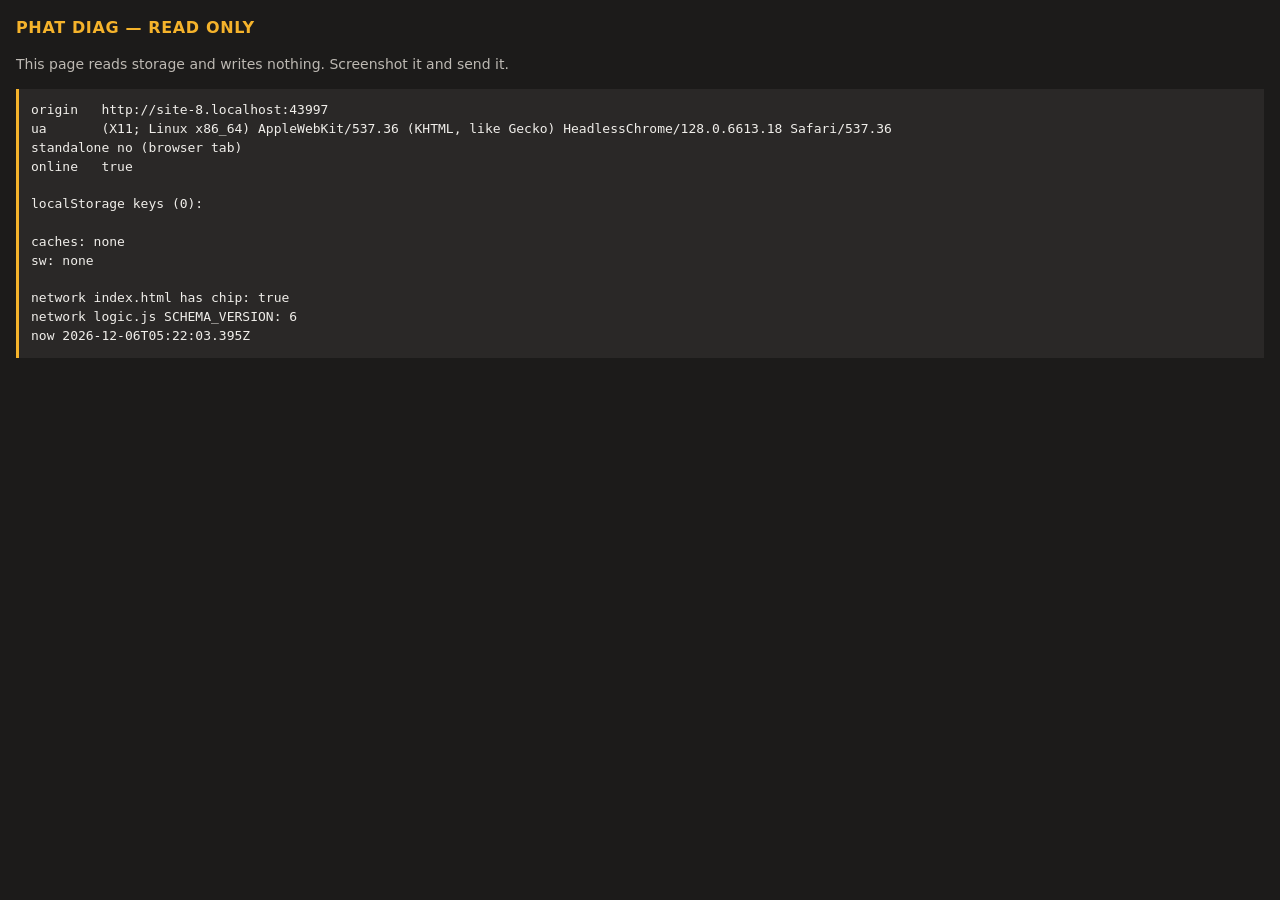
==== diag.html @ d27e7cd4 "diag.html: a read-only storage report for WO-011 Chady's first session vanished from a storage conte" ====
<!doctype html>
<html lang="en"><head><meta charset="utf-8">
<meta name="viewport" content="width=device-width,initial-scale=1">
<title>Phat diag</title>
<style>
  body{margin:0;padding:16px;background:#1c1b1a;color:#f0eeea;font:14px/1.5 -apple-system,system-ui,sans-serif}
  h1{font-size:16px;margin:0 0 12px;letter-spacing:.04em;text-transform:uppercase;color:#f5b32b}
  pre{white-space:pre-wrap;word-break:break-all;background:#2a2827;padding:12px;border-left:3px solid #f5b32b;font:13px/1.45 ui-monospace,Menlo,monospace}
  p{color:#bdb9b3}
</style></head><body>
<h1>Phat diag — read only</h1>
<p>This page reads storage and writes nothing. Screenshot it and send it.</p>
<pre id="out">reading…</pre>
<script>
/* WO-011 W1. Read-only. Not in the service worker shell list. */
(async function(){
  var L=[];
  function line(s){ L.push(s); }
  function size(v){ return v==null?0:String(v).length; }
  try{
    line("origin   " + location.origin);
    line("ua       " + navigator.userAgent.replace(/^Mozilla\/5\.0 /,""));
    line("standalone " + (window.navigator.standalone===true ? "yes (home-screen app)" : "no (browser tab)"));
    line("online   " + navigator.onLine);
    line("");
    var keys=[]; for(var i=0;i<localStorage.length;i++){ var k=localStorage.key(i); if(/^phat/.test(k)) keys.push(k); }
    keys.sort();
    line("localStorage keys (" + keys.length + "):");
    keys.forEach(function(k){
      var v=localStorage.getItem(k); var note="";
      try{
        var j=JSON.parse(v);
        if(k==="phat:v1:log"){
          note = "  schema=" + j.schemaVersion + " sessions=" + (Array.isArray(j.sessions)?j.sessions.length:"?") + " profile=" + JSON.stringify(j.profile);
          if(Array.isArray(j.sessions)) j.sessions.forEach(function(s){ note += "\n      · " + s.id + " " + s.date + " " + s.dayId + " entries=" + (s.entries?Object.keys(s.entries).length:"?"); });
        } else if(k==="phat:v1:bw"){
          note = "  schema=" + j.schemaVersion + " entries=" + (Array.isArray(j.entries)?j.entries.length:"?");
        } else if(k==="phat:v1:draft"){
          note = "  day=" + j.dayId + " date=" + j.date + " entries=" + (j.entries?Object.keys(j.entries).length:"?") + " savedAt=" + (j.savedAt?new Date(j.savedAt).toISOString():"-");
        } else if(k==="phat:v1:prefs"){
          note = "  onboarded=" + j.onboarded + " backup=" + JSON.stringify(j.backup) + " profileless=" + (j.profile===undefined);
        } else if(/^phat:v1:recover:/.test(k)){
          var inner=null; try{ inner = j.value && typeof j.value==="object" ? j.value : (typeof j.raw==="string" ? JSON.parse(j.raw) : null); }catch(e){}
          note = "  reason=" + j.reason + " savedAt=" + (j.savedAt?new Date(j.savedAt).toISOString():"-") + (inner&&inner.sessions ? " sessions=" + inner.sessions.length : "") + (j.raw?" raw=" + String(j.raw).slice(0,80):"");
        } else if(k==="phat:auth"){
          note = "  user=" + (j.user&&j.user.email) + " expires=" + (j.expires_at?new Date(j.expires_at*1000).toISOString():"-");
        }
      }catch(e){ note = "  UNPARSEABLE: " + String(v).slice(0,120); }
      line("  " + k + "  (" + size(v) + " bytes)" + note);
    });
    line("");
    if(window.caches){
      var names=await caches.keys();
      line("caches: " + (names.join(", ")||"none"));
      for(var n=0;n<names.length;n++){ var c=await caches.open(names[n]); var reqs=await c.keys(); line("  " + names[n] + " entries=" + reqs.length); }
    }
    if(navigator.serviceWorker){
      var reg=await navigator.serviceWorker.getRegistration();
      line("sw: " + (reg ? (reg.active?"active":"registered, not active") + " scope=" + reg.scope : "none"));
    }
    var idx=await fetch("index.html",{cache:"no-store"}).then(function(r){return r.text();}).catch(function(){return "";});
    var lg=await fetch("logic.js",{cache:"no-store"}).then(function(r){return r.text();}).catch(function(){return "";});
    line("");
    line("network index.html has chip: " + (idx.indexOf("Weight in lb")>=0));
    line("network logic.js SCHEMA_VERSION: " + ((lg.match(/SCHEMA_VERSION\s*=\s*(\d+)/)||[])[1]||"?"));
    line("now " + new Date().toISOString());
  }catch(e){ line("ERROR " + e.message); }
  document.getElementById("out").textContent = L.join("\n");
})();
</script>
</body></html>
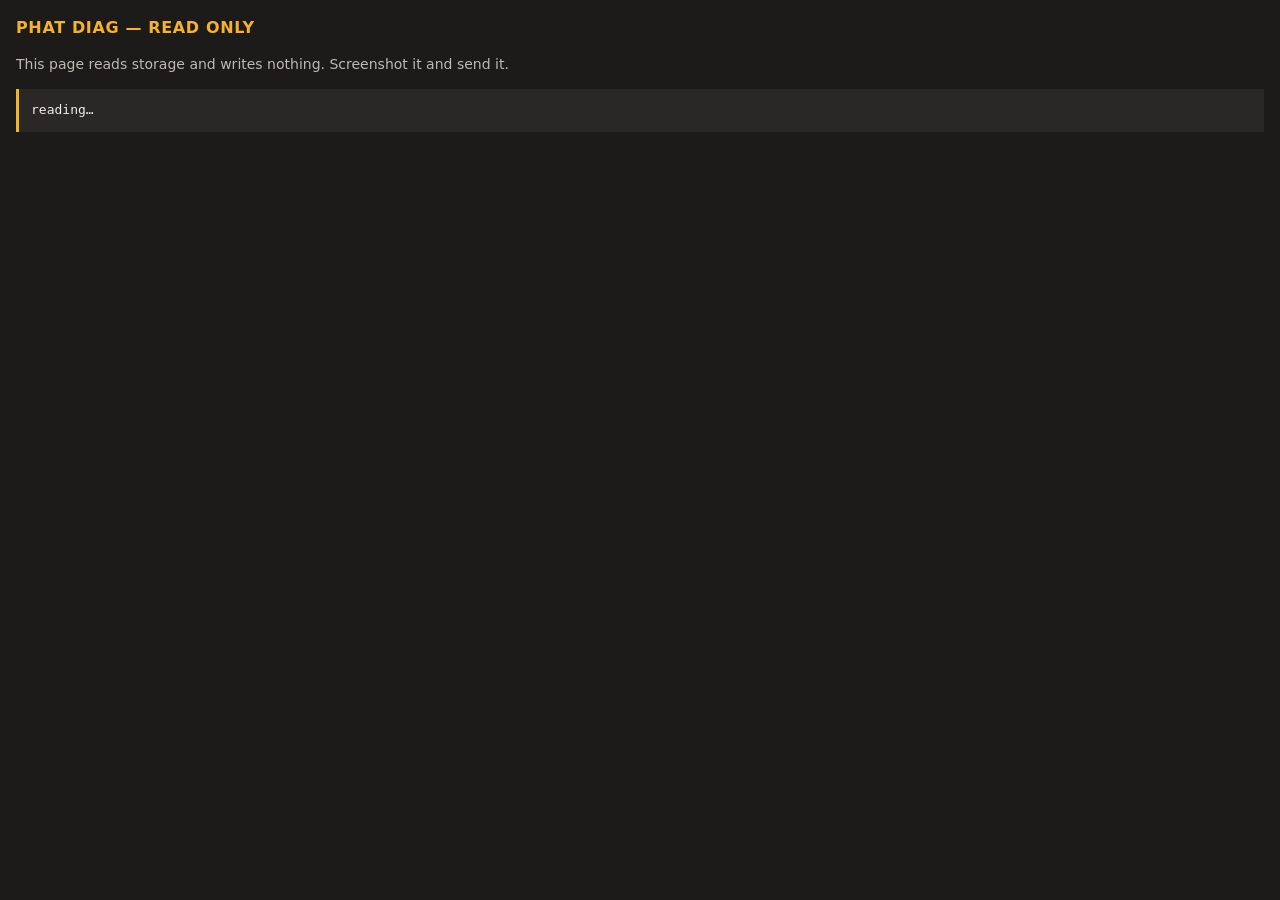
==== commit bbd0dcd7: "diag.html: show prefs.gym and per-file build markers Co-Authored-By: Claude Opus 5 <noreply@anthropi" ====
--- a/diag.html
+++ b/diag.html
@@ -38,7 +38,9 @@
         } else if(k==="phat:v1:draft"){
           note = "  day=" + j.dayId + " date=" + j.date + " entries=" + (j.entries?Object.keys(j.entries).length:"?") + " savedAt=" + (j.savedAt?new Date(j.savedAt).toISOString():"-");
         } else if(k==="phat:v1:prefs"){
-          note = "  onboarded=" + j.onboarded + " backup=" + JSON.stringify(j.backup) + " profileless=" + (j.profile===undefined);
+          note = "  onboarded=" + j.onboarded + " backup=" + JSON.stringify(j.backup) + "
+      gym=" + JSON.stringify(j.gym) + "
+      merge=" + JSON.stringify(j.merge);
         } else if(/^phat:v1:recover:/.test(k)){
           var inner=null; try{ inner = j.value && typeof j.value==="object" ? j.value : (typeof j.raw==="string" ? JSON.parse(j.raw) : null); }catch(e){}
           note = "  reason=" + j.reason + " savedAt=" + (j.savedAt?new Date(j.savedAt).toISOString():"-") + (inner&&inner.sessions ? " sessions=" + inner.sessions.length : "") + (j.raw?" raw=" + String(j.raw).slice(0,80):"");
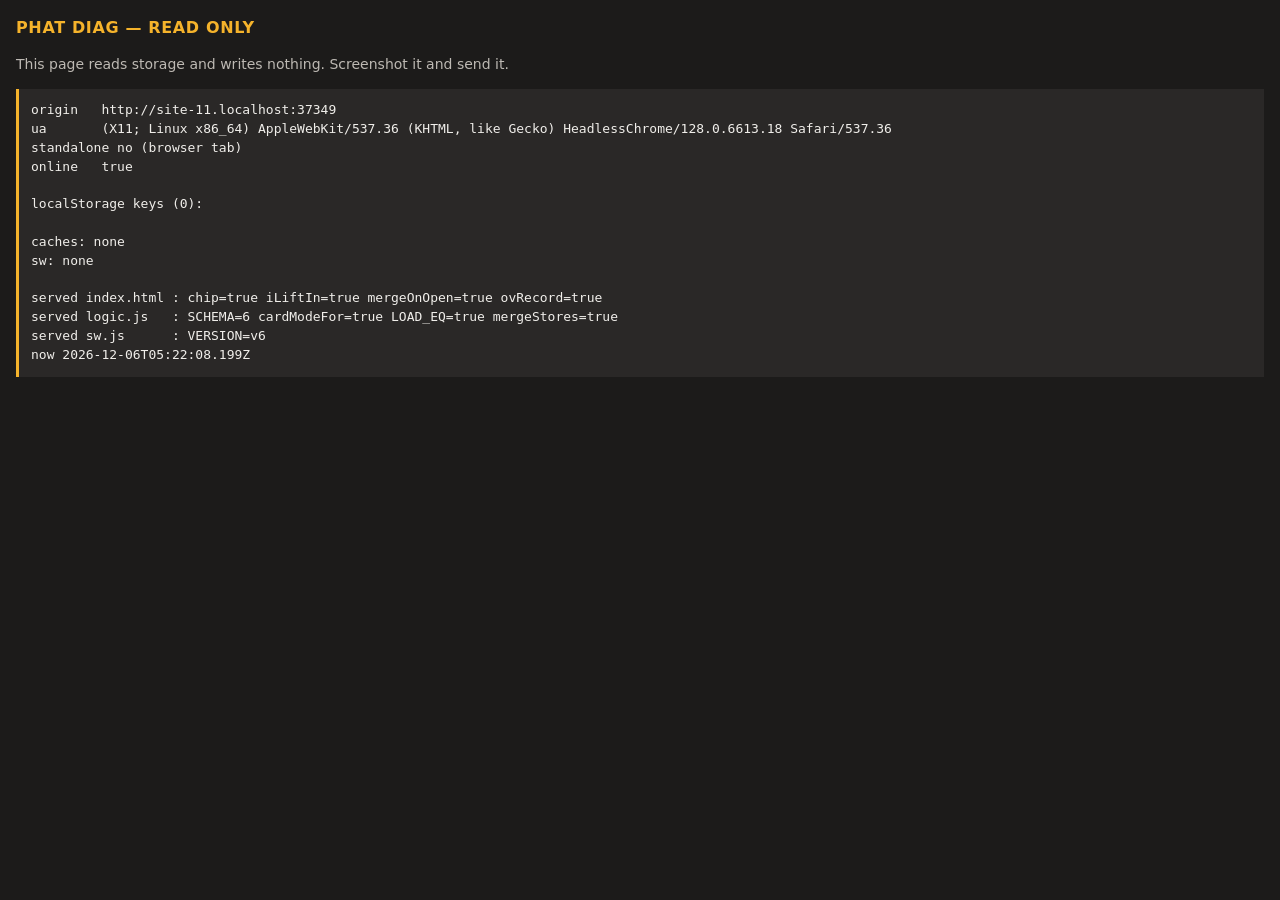
==== commit 10715421: "frontend: WO-012b - the override records only what he tapped; diag.html prints progressively P1 on h" ====
--- a/diag.html
+++ b/diag.html
@@ -12,17 +12,53 @@
 <p>This page reads storage and writes nothing. Screenshot it and send it.</p>
 <pre id="out">reading…</pre>
 <script>
-/* WO-011 W1. Read-only. Not in the service worker shell list. */
-(async function(){
-  var L=[];
+/* WO-011 W1. Read-only. Not in the service worker shell list.
+   WO-012b: PRINTS PROGRESSIVELY. On his phone this page sat at "reading…"
+   for two reasons: bbd0dcd left a raw newline inside a string literal (a
+   SyntaxError, so nothing ran), and every await sat in one try - a hung
+   caches.keys() / getRegistration() / fetch held every line before it.
+   Now: #out is repainted after EVERY section, each await is raced against a
+   4 s timeout and wrapped on its own, so a hang prints "(timed out)" and the
+   rest still shows. */
+(function(){
+  var L=[], out=document.getElementById("out");
   function line(s){ L.push(s); }
+  function show(){ out.textContent = L.join("\n"); }
   function size(v){ return v==null?0:String(v).length; }
+  function within(p,ms){
+    return new Promise(function(res){
+      var done=false, t=setTimeout(function(){ if(!done){ done=true; res({timeout:true}); } },ms);
+      Promise.resolve(p).then(function(v){ if(!done){ done=true; clearTimeout(t); res({value:v}); } },
+                              function(e){ if(!done){ done=true; clearTimeout(t); res({error:e}); } });
+    });
+  }
+  /* One section: label, a function returning a promise, a function that
+     prints its value. Its own try, its own 4 s, its own repaint. */
+  function section(label,run,print){
+    var p; try{ p=run(); }catch(e){ line(label+": ERROR "+(e&&e.message||e)); show(); return Promise.resolve(); }
+    return within(p,4000).then(function(r){
+      try{
+        if(r.timeout) line(label+": (timed out)");
+        else if(r.error) line(label+": ERROR "+(r.error&&r.error.message||r.error));
+        else print(r.value);
+      }catch(e){ line(label+": ERROR "+(e&&e.message||e)); }
+      show();
+    });
+  }
+  function text(path){ return fetch(path,{cache:"no-store"}).then(function(r){ return r.text(); }); }
+
+  /* 1. the environment - synchronous, prints at once */
   try{
     line("origin   " + location.origin);
     line("ua       " + navigator.userAgent.replace(/^Mozilla\/5\.0 /,""));
     line("standalone " + (window.navigator.standalone===true ? "yes (home-screen app)" : "no (browser tab)"));
     line("online   " + navigator.onLine);
     line("");
+  }catch(e){ line("env: ERROR " + (e&&e.message||e)); }
+  show();
+
+  /* 2. localStorage keys - synchronous, prints at once */
+  try{
     var keys=[]; for(var i=0;i<localStorage.length;i++){ var k=localStorage.key(i); if(/^phat/.test(k)) keys.push(k); }
     keys.sort();
     line("localStorage keys (" + keys.length + "):");
@@ -38,9 +74,9 @@
         } else if(k==="phat:v1:draft"){
           note = "  day=" + j.dayId + " date=" + j.date + " entries=" + (j.entries?Object.keys(j.entries).length:"?") + " savedAt=" + (j.savedAt?new Date(j.savedAt).toISOString():"-");
         } else if(k==="phat:v1:prefs"){
-          note = "  onboarded=" + j.onboarded + " backup=" + JSON.stringify(j.backup) + "
-      gym=" + JSON.stringify(j.gym) + "
-      merge=" + JSON.stringify(j.merge);
+          note = "  onboarded=" + j.onboarded + " backup=" + JSON.stringify(j.backup)
+               + "\n      gym=" + JSON.stringify(j.gym)
+               + "\n      merge=" + JSON.stringify(j.merge);
         } else if(/^phat:v1:recover:/.test(k)){
           var inner=null; try{ inner = j.value && typeof j.value==="object" ? j.value : (typeof j.raw==="string" ? JSON.parse(j.raw) : null); }catch(e){}
           note = "  reason=" + j.reason + " savedAt=" + (j.savedAt?new Date(j.savedAt).toISOString():"-") + (inner&&inner.sessions ? " sessions=" + inner.sessions.length : "") + (j.raw?" raw=" + String(j.raw).slice(0,80):"");
@@ -51,23 +87,48 @@
       line("  " + k + "  (" + size(v) + " bytes)" + note);
     });
     line("");
-    if(window.caches){
-      var names=await caches.keys();
-      line("caches: " + (names.join(", ")||"none"));
-      for(var n=0;n<names.length;n++){ var c=await caches.open(names[n]); var reqs=await c.keys(); line("  " + names[n] + " entries=" + reqs.length); }
-    }
-    if(navigator.serviceWorker){
-      var reg=await navigator.serviceWorker.getRegistration();
+  }catch(e){ line("localStorage: ERROR " + (e&&e.message||e)); line(""); }
+  show();
+
+  /* 3..7 the awaited sections, one after another, each printed as it lands */
+  var chain=Promise.resolve();
+  chain=chain.then(function(){
+    if(!window.caches){ line("caches: (no Cache API)"); show(); return; }
+    var names=[];
+    return section("caches",function(){ return caches.keys(); },function(ns){
+      names=ns; line("caches: " + (ns.join(", ")||"none"));
+    }).then(function(){
+      var q=Promise.resolve();
+      names.forEach(function(n){
+        q=q.then(function(){ return section("  "+n,function(){ return caches.open(n).then(function(c){ return c.keys(); }); },function(reqs){ line("  " + n + " entries=" + reqs.length); }); });
+      });
+      return q;
+    });
+  });
+  chain=chain.then(function(){
+    if(!navigator.serviceWorker){ line("sw: (no serviceWorker)"); show(); return; }
+    return section("sw",function(){ return navigator.serviceWorker.getRegistration(); },function(reg){
       line("sw: " + (reg ? (reg.active?"active":"registered, not active") + " scope=" + reg.scope : "none"));
-    }
-    var idx=await fetch("index.html",{cache:"no-store"}).then(function(r){return r.text();}).catch(function(){return "";});
-    var lg=await fetch("logic.js",{cache:"no-store"}).then(function(r){return r.text();}).catch(function(){return "";});
-    line("");
-    line("network index.html has chip: " + (idx.indexOf("Weight in lb")>=0));
-    line("network logic.js SCHEMA_VERSION: " + ((lg.match(/SCHEMA_VERSION\s*=\s*(\d+)/)||[])[1]||"?"));
-    line("now " + new Date().toISOString());
-  }catch(e){ line("ERROR " + e.message); }
-  document.getElementById("out").textContent = L.join("\n");
+    });
+  });
+  chain=chain.then(function(){ line(""); show(); });
+  chain=chain.then(function(){
+    return section("served index.html ",function(){ return text("index.html"); },function(idx){
+      line("served index.html : chip=" + (idx.indexOf("Weight in lb")>=0) + " iLiftIn=" + (idx.indexOf("I lift in")>=0) + " mergeOnOpen=" + (idx.indexOf("mergeOnOpen")>=0) + " ovRecord=" + (idx.indexOf("migrateOverrides")>=0));
+    });
+  });
+  chain=chain.then(function(){
+    return section("served logic.js   ",function(){ return text("logic.js"); },function(lg){
+      line("served logic.js   : SCHEMA=" + ((lg.match(/SCHEMA_VERSION\s*=\s*(\d+)/)||[])[1]||"?") + " cardModeFor=" + (lg.indexOf("cardModeFor")>=0) + " LOAD_EQ=" + (lg.indexOf("LOAD_EQ")>=0) + " mergeStores=" + (lg.indexOf("mergeStores")>=0));
+    });
+  });
+  chain=chain.then(function(){
+    return section("served sw.js      ",function(){ return text("sw.js"); },function(swt){
+      line("served sw.js      : VERSION=" + ((swt.match(/VERSION\s*=\s*['"]([^'"]+)/)||[])[1]||"?"));
+    });
+  });
+  chain=chain.then(function(){ line("now " + new Date().toISOString()); show(); });
+  chain.catch(function(e){ line("ERROR " + (e&&e.message||e)); show(); });
 })();
 </script>
 </body></html>
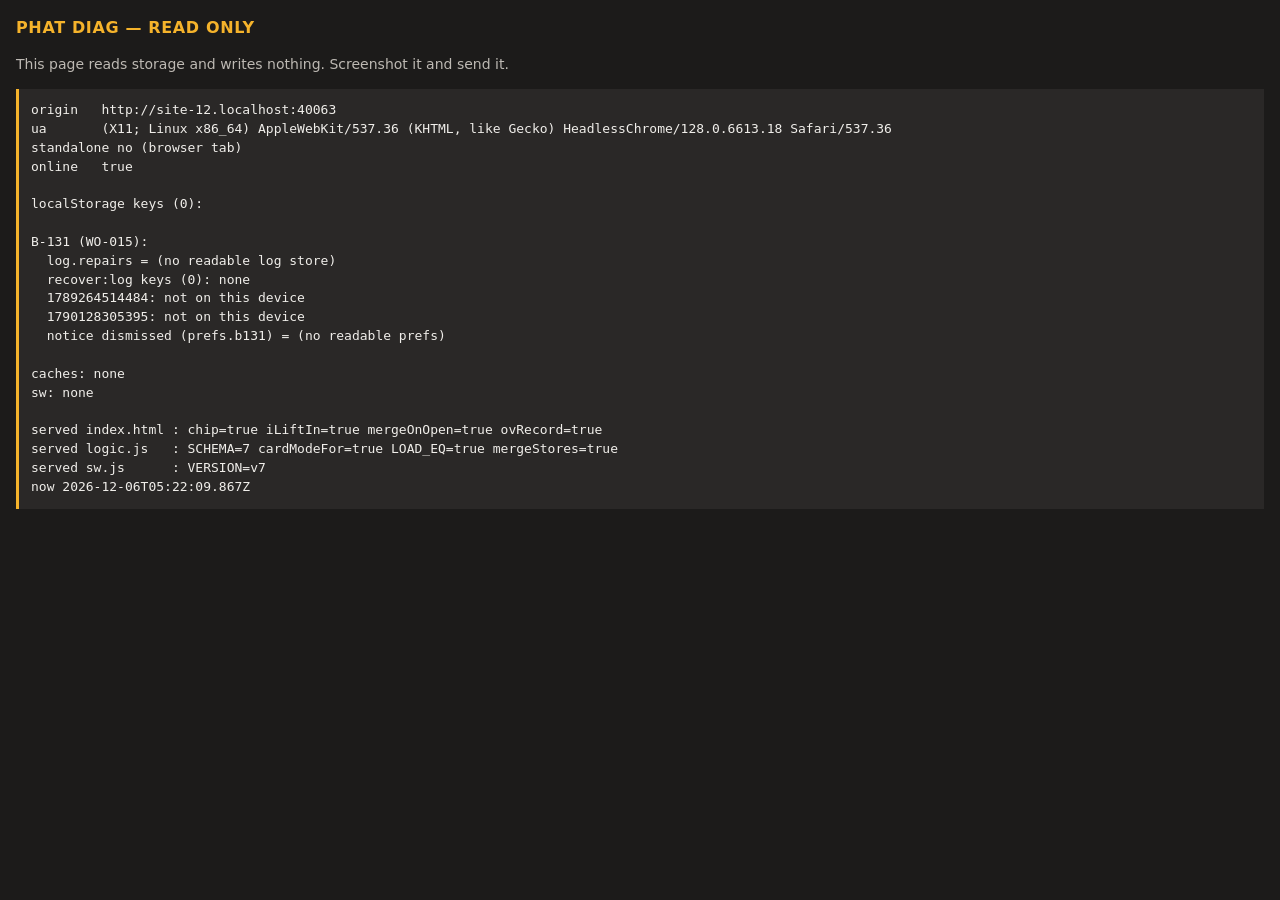
==== commit d6c17392: "WO-015: run the B-131 correction, and make the keep the thing that gates it The pure half (61e07de) " ====
--- a/diag.html
+++ b/diag.html
@@ -90,6 +90,58 @@
   }catch(e){ line("localStorage: ERROR " + (e&&e.message||e)); line(""); }
   show();
 
+  /* 2b. WO-015 / B-131 — the correction, read three ways so the phone and the
+     server can be compared without opening a console. THROWAWAY: this block
+     goes out with the pass. Synchronous, localStorage only, writes nothing.
+       · the marker      log.repairs
+       · the keep        every phat:v1:recover:log:* key and its timestamp
+       · the numbers     d1d's four loads in both pinned sessions — the entry
+                         whose loads the pass halves. Pre-fix reads
+                         63/77/77/81 and 77.1/81.6/81.6/72.6; post-fix
+                         31.5/38.5/38.5/40.5 and 38.6/40.8/40.8/36.3. d1b is
+                         printed as its mv/n, because that row moves no load. */
+  try{
+    line("B-131 (WO-015):");
+    var lg=null; try{ lg=JSON.parse(localStorage.getItem("phat:v1:log")); }catch(e){}
+    line("  log.repairs = " + (lg ? JSON.stringify(lg.repairs) : "(no readable log store)"));
+    var rk=[];
+    for(var ri=0;ri<localStorage.length;ri++){
+      var rkey=localStorage.key(ri);
+      if(/^phat:v1:recover:log:/.test(rkey)) rk.push(rkey);
+    }
+    rk.sort();
+    line("  recover:log keys (" + rk.length + "):" + (rk.length?"":" none"));
+    rk.forEach(function(k){
+      var j=null; try{ j=JSON.parse(localStorage.getItem(k)); }catch(e){}
+      var at=j&&typeof j.savedAt==="number" ? new Date(j.savedAt).toISOString() : "-";
+      var rawn=j&&typeof j.raw==="string" ? j.raw.length : (j&&j.value?"(value form)":"-");
+      var kept=null; try{ kept = j&&typeof j.raw==="string" ? JSON.parse(j.raw) : (j&&j.value||null); }catch(e){}
+      line("    " + k);
+      line("      savedAt=" + at + " reason=" + (j&&j.reason!==undefined?String(j.reason):"(none - a repair keep)") +
+           " rawBytes=" + rawn + " sessions=" + (kept&&Array.isArray(kept.sessions)?kept.sessions.length:"?") +
+           " repairs=" + (kept?JSON.stringify(kept.repairs):"?"));
+    });
+    ["1789264514484","1790128305395"].forEach(function(sid){
+      var s=null;
+      if(lg&&Array.isArray(lg.sessions)) s=lg.sessions.filter(function(x){ return x&&String(x.id)===sid; })[0]||null;
+      if(!s){ line("  " + sid + ": not on this device"); return; }
+      line("  " + sid + " " + s.date + " " + s.dayId + ":");
+      ["d1d","d1b"].forEach(function(ex){
+        var e=s.entries&&s.entries[ex];
+        if(!e){ line("    " + ex + ": no entry"); return; }
+        var sets=Array.isArray(e.sets)?e.sets:[];
+        line("    " + ex + " w=[" + sets.map(function(x){ return x&&x.w; }).join(", ") + "]" +
+             " r=[" + sets.map(function(x){ return x&&x.r; }).join(", ") + "]" +
+             " add=[" + sets.map(function(x){ return x&&x.ld?String(x.ld.add)+(x.ld.au||""):"-"; }).join(", ") + "]");
+        line("      mv=" + JSON.stringify(e.mv) + " sw=" + JSON.stringify(e.sw) + " n=" + JSON.stringify(e.n));
+      });
+    });
+    var pf=null; try{ pf=JSON.parse(localStorage.getItem("phat:v1:prefs")); }catch(e){}
+    line("  notice dismissed (prefs.b131) = " + (pf?JSON.stringify(pf.b131):"(no readable prefs)"));
+    line("");
+  }catch(e){ line("B-131: ERROR " + (e&&e.message||e)); line(""); }
+  show();
+
   /* 3..7 the awaited sections, one after another, each printed as it lands */
   var chain=Promise.resolve();
   chain=chain.then(function(){
